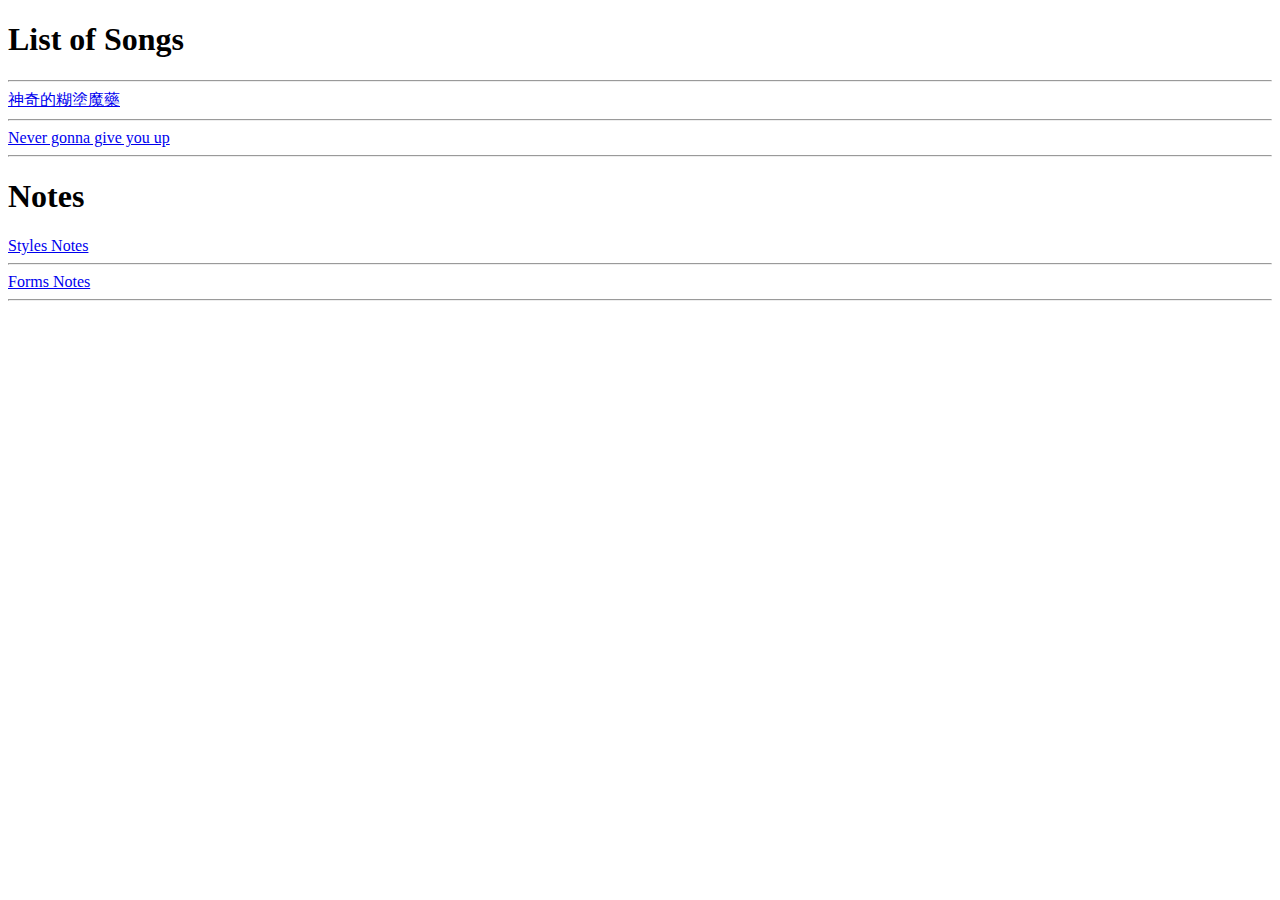
==== index.html @ dac4f313 "Add files via upload" ====
<!DOCTYPE html>
<html>
    <head>
        <title>Song Lyrics</title>
    </head>
    <body>
        <h1>List of Songs</h1>
        <hr>
        <a href="song1.html"
        target="blank"
        title="Goes to song 1">
        神奇的糊塗魔藥
        </a>
        <hr>
        <a href="song2.html"
        target="blank"
        title="Goes to song 2">
        Never gonna give you up
        </a>
        <hr>

        <h1> Notes </h1>
        <a href="styles.html"
        target="blank"
        title="Goes to styles">
        Styles Notes
        </a>
        <hr>
        <a href="forms.html"
        target="blank"
        title="Goes to forms">
        Forms Notes
        </a>
        <hr>
    </body>
</html>
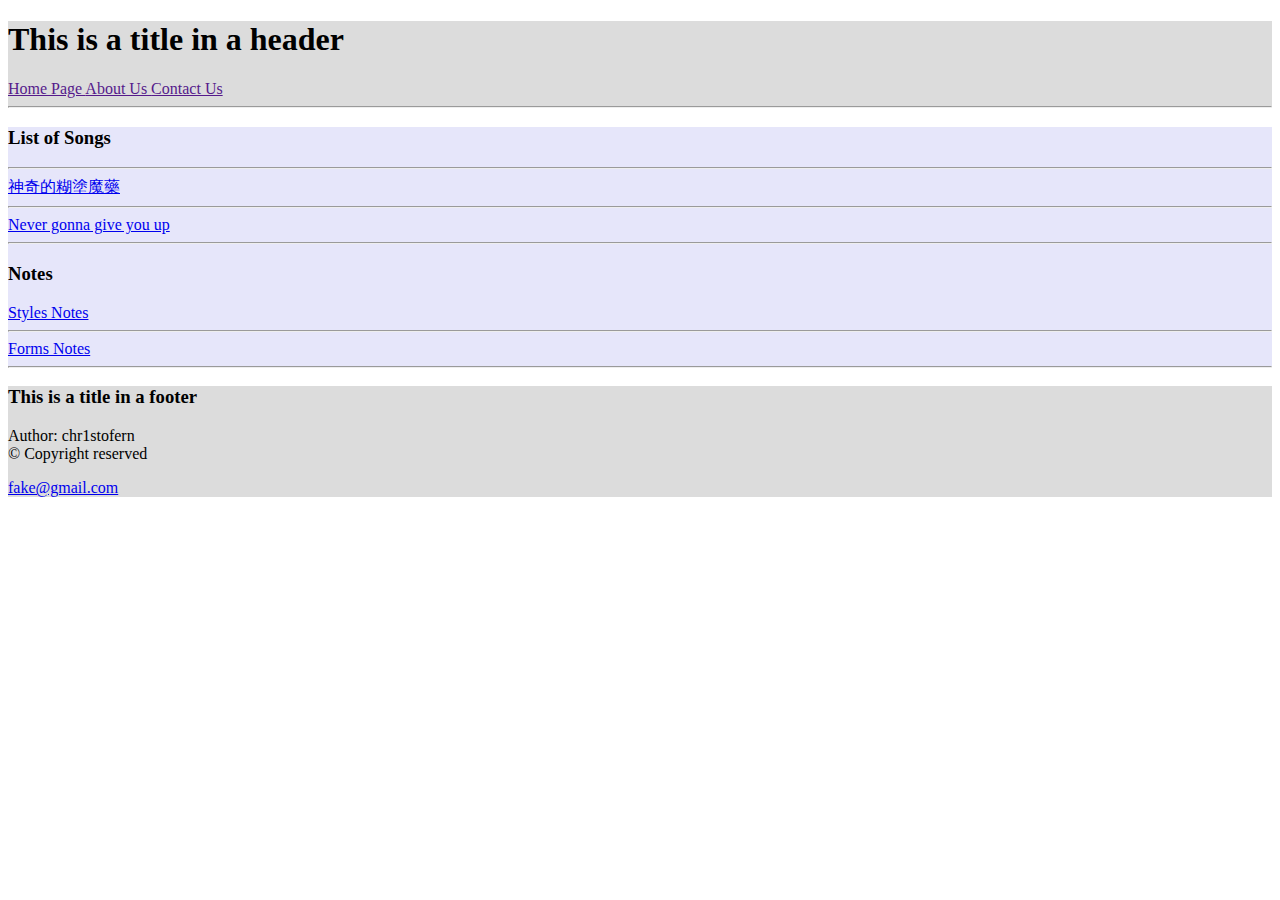
==== commit 85d63ef0: "Update index.html" ====
--- a/index.html
+++ b/index.html
@@ -1,36 +1,69 @@
 <!DOCTYPE html>
 <html>
     <head>
-        <title>Song Lyrics</title>
+        <title> Web Dev Notes </title>
     </head>
     <body>
-        <h1>List of Songs</h1>
-        <hr>
-        <a href="song1.html"
-        target="blank"
-        title="Goes to song 1">
-        神奇的糊塗魔藥
-        </a>
-        <hr>
-        <a href="song2.html"
-        target="blank"
-        title="Goes to song 2">
-        Never gonna give you up
-        </a>
-        <hr>
+        <header style="background-color:gainsboro">
+            <h1> This is a title in a header </h1>
+            <a href=""
+            target="blank"
+            title="Goes to Nowhere">
+            Home Page
+            </a>
+            <a href=""
+            target="blank"
+            title="Goes to Nowhere">
+            About Us
+            </a>
+            <a href=""
+            target="blank"
+            title="Goes to Nowhere">
+            Contact Us
+            </a>
+            <hr>
+        </header>
 
-        <h1> Notes </h1>
-        <a href="styles.html"
-        target="blank"
-        title="Goes to styles">
-        Styles Notes
-        </a>
-        <hr>
-        <a href="forms.html"
-        target="blank"
-        title="Goes to forms">
-        Forms Notes
-        </a>
-        <hr>
+        <main style="background-color:lavender">
+            <h3>List of Songs</h3>
+            <hr>
+            <a href="song1.html"
+            target="blank"
+            title="Goes to song 1">
+            神奇的糊塗魔藥
+            </a>
+            <hr>
+            <a href="song2.html"
+            target="blank"
+            title="Goes to song 2">
+            Never gonna give you up
+            </a>
+            <hr>
+            
+            <h3> Notes </h3>
+            <a href="styles.html"
+            target="blank"
+            title="Goes to styles">
+            Styles Notes
+            </a>
+            <hr>
+            <a href="forms.html"
+            target="blank"
+            title="Goes to forms">
+            Forms Notes
+            </a>
+            <hr>
+        </main>
+
+        <footer style="background-color:gainsboro">
+            <h3> This is a title in a footer </h3>
+            <p> Author: chr1stofern <br>
+            &copy; Copyright reserved
+            </p>
+            <a href="mailto:fake@gmail.com"> fake@gmail.com </a>
+            <!-- clicking this redirects to 
+            an email page to send to fake@gmail.com-->
+        </footer>
+
     </body>
-</html>+</html>
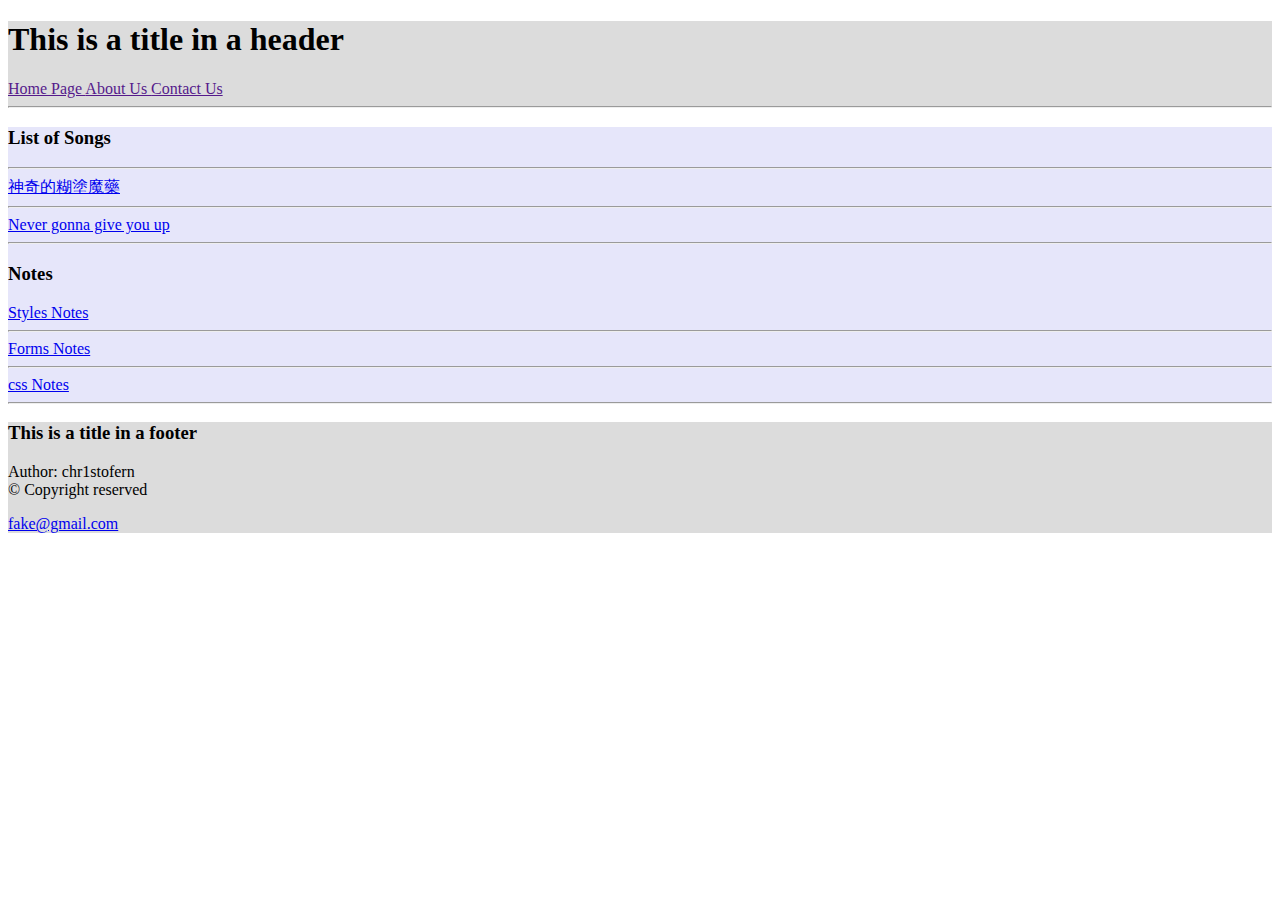
==== commit 8dc329c1: "Update index.html" ====
--- a/index.html
+++ b/index.html
@@ -33,6 +33,7 @@
             神奇的糊塗魔藥
             </a>
             <hr>
+            
             <a href="song2.html"
             target="blank"
             title="Goes to song 2">
@@ -47,12 +48,21 @@
             Styles Notes
             </a>
             <hr>
+            
             <a href="forms.html"
             target="blank"
             title="Goes to forms">
             Forms Notes
             </a>
             <hr>
+
+            <a href="css.html"
+            target="blank"
+            title="Goes to css">
+            css Notes
+            </a>
+            <hr>
+        
         </main>
 
         <footer style="background-color:gainsboro">
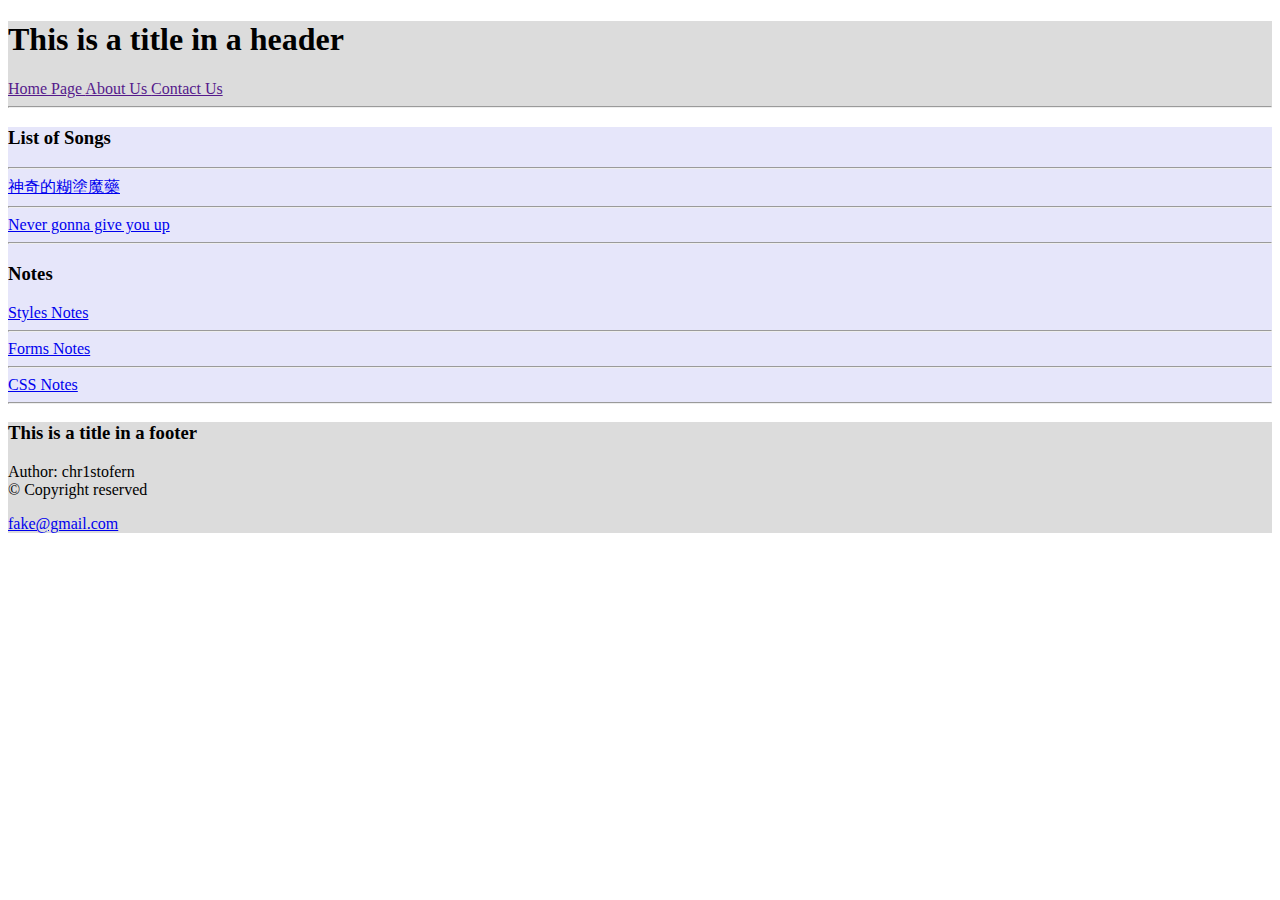
==== commit 524cfff0: "Update index.html" ====
--- a/index.html
+++ b/index.html
@@ -59,7 +59,7 @@
             <a href="css.html"
             target="blank"
             title="Goes to css">
-            css Notes
+            CSS Notes
             </a>
             <hr>
         
